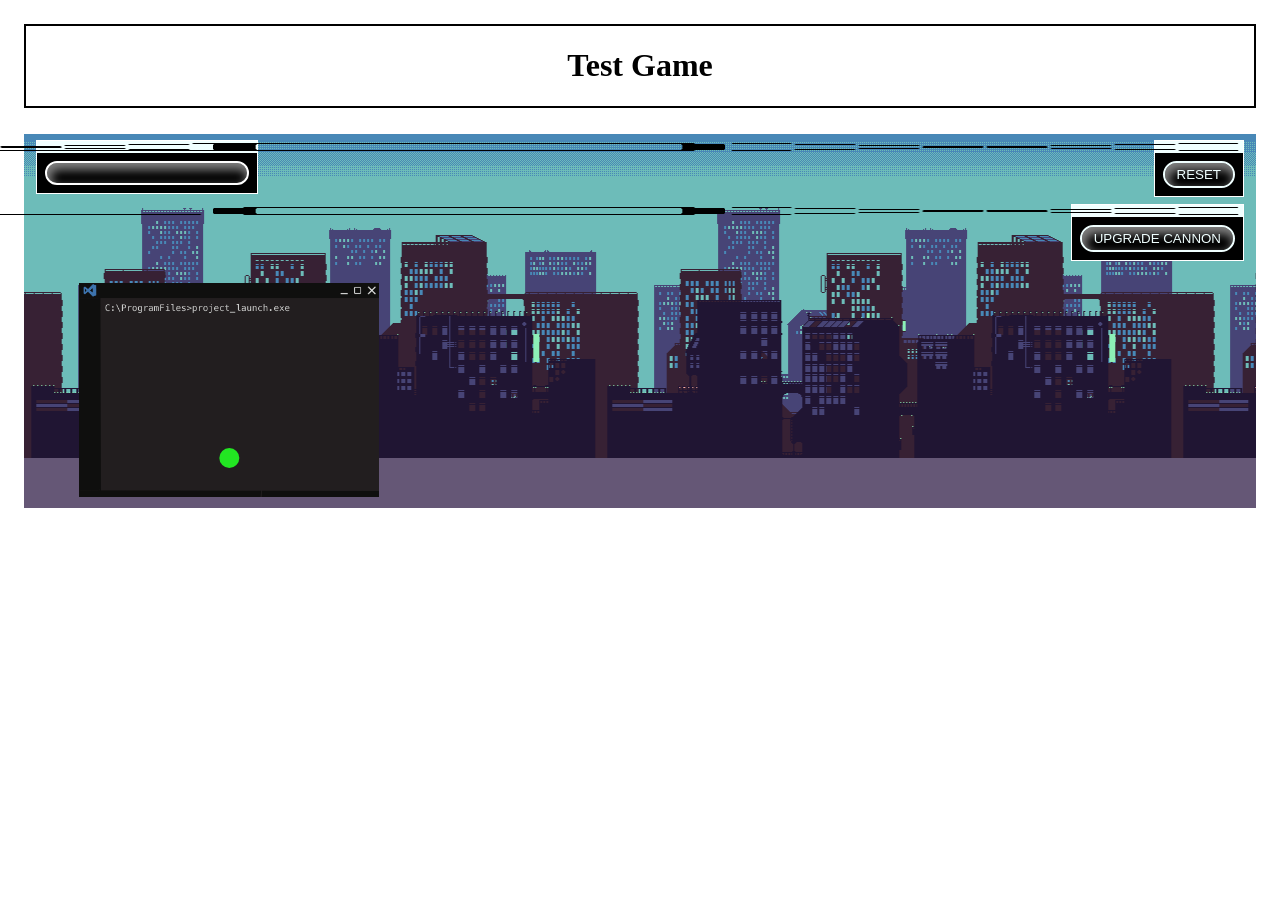
==== index.html @ 05964c79 "INITIAL COMMIT This is the first commit for the web game final project. The current build is my test" ====
<!DOCTYPE html>
<html lang="en">
    <head>
        <meta charset="UTF-8"/>
        <meta name="viewport" content="width=device-width, initial-scale=1.0"/>
        <title>test game</title>
        <link rel="stylesheet" type="text/css" href="styles.css">
    </head>

    <body>
        <header style="border: 2px solid black;">
            <h1 style="text-align: center;">Test Game</h1>
        </header>
        
        <div id="game-root" class="game-window">
            <canvas id="game"></canvas>
<!-- POWER BAR -->
            <div id="w-power" class="window window--power">
                <div class="window-bar">
                    <p class="window-title">POWER</p>
                    <img src="images/window-minimize.png" style="padding: 2px;" onclick="makeSmall('w-power')">
                    <img src="images/square.png" style="padding: 2px;" onclick="makeFull('w-power')">
                    <img src="images/cross.png" style="padding: 2px;">
                </div>
                <div id="power-bar">
                    <div id="power"></div>
                </div>
            </div>
<!-- SHOP -->
            <div id="w-shop" class="window window--shop">
                <div class="window-bar">
                    <p class="window-title">SHOP</p>
                    <img src="images/window-minimize.png" style="padding: 2px;" onclick="makeSmall('u-cannon')">
                    <img src="images/square.png" style="padding: 2px;" onclick="makeFull('u-cannon')">
                    <img src="images/cross.png" style="padding: 2px;">
                </div>
                <button id="u-cannon" class="buttons" onclick="upgradeCannon()">UPGRADE CANNON</button>
            </div>

            <div id="w-popup" class="window window--popup">
                <div class="window-bar">
                    <p class="window-title">SHOP</p>
                    <img src="images/window-minimize.png" style="padding: 2px;">
                    <img src="images/square.png" style="padding: 2px;">
                    <img src="images/cross.png" style="padding: 2px;" onclick="closeDiv('w-popup')">
                </div>
                <div id="better" class="shop-item">
                    <img id="shop-item-1">
                    <p id="description">DESC.</p>
                    <button id="buy" class="buttons" onclick="buyItem('better', 300, 50)">BUY</button>
                </div>
            </div>
<!-- RESET --> 
            <div id="w-reset" class="window window--reset">
                <div class="window-bar">
                    <p class="window-title">RESET</p>
                    <img src="images/window-minimize.png" style="padding: 2px;" onclick="makeSmall('reset')">
                    <img src="images/square.png" style="padding: 2px;" onclick="makeFull('reset')">
                    <img src="images/cross.png" style="padding: 2px;">
                </div>
                <button id="reset" class="buttons" onclick="resetGame()">RESET</button>
            </div>
<!-- SCORE -->
            <div id="w-score" class="window window--score">
                <div class="window-bar">
                    <p class="window-title">SCORE</p>
                    <img src="images/window-minimize.png" style="padding: 2px;">
                    <img src="images/square.png" style="padding: 2px;">
                    <img src="images/cross.png" style="padding: 2px;" onclick="closeDiv('w-score')">
                </div>
                <p id="score">SCORE: </p>
            </div>
        </div>

        <script src="/camera.js"></script>
    </body>
</html>
---- styles.css ----
:root {
    margin: 16px;
    --power: 0px;
    --error-right: 0px;
}
.game-window {
    position: relative;
}

.window {
    position: absolute;
    background-color: black;
    border: 1px solid white;
    display: flex;
    flex-direction: column;
    justify-content: top;
    align-items: center;
}

.window-bar {
    background-color: azure;
    width: 100%;
    height: 12px;
    display: flex;
    justify-content: flex-end;
}

.window-title {
    color: black;
    margin: 0;
    margin-left: 2px;
    margin-right: auto;
    font-family: 'Segoe UI', Tahoma, Geneva, Verdana, sans-serif;
    font-size: x-small;
    line-height: 12px;
}

.buttons {
    border: 2px solid;
    border-radius: 20px;
    box-shadow: 2px 5px 10px 2px grey inset;
    background-color: black;
    color: azure;
    padding: 4px 12px;
    margin: 8px;
}

.buttons:active {
    box-shadow: 2px -5px 10px 2px grey inset;
    background-color: #22e622;
}

.window--power {
    top: 32px;
    left: 12px;
}

#power-bar {
    height: 20px;
    width: 200px;
    border: 2px solid white;
    border-radius: 20px;
    box-shadow: 2px 5px 10px 2px grey inset;
    background-color: black;
    margin: 8px;
}

#power {
    height: 20px;
    width: var(--power);
    border-radius: 20px;
    box-shadow: 2px -5px 10px 2px grey inset;
    background-color: #22e622;
}

.window--shop {
    top: 96px;
    right: 12px;    
}

.window--popup {
    z-index: 10;
    visibility: hidden;
    width: 500px;
    height: 300px;
    top: 51px;
    left: 685px;
}

.shop-item {
    width: 100%;
    display: flex;
    flex-direction: row;
    justify-content: flex-end;
    align-items: center;
}

#shop-item-1 {
    margin: 0;
    margin-right: auto;
    max-height: 88px;
    object-fit: contain;
}

#description {
    color: azure;
    text-align: center;
    margin: 8px;
    margin-right: auto;
}

.window--reset {
    top: 32px;
    right: 12px;
}

.window--score {
    visibility: hidden;
    top: 178px;
    left: 0;
    right: 0;
    margin-left: auto;
    margin-right: auto;
    width: 15%;
}

#score {
    color: azure;
    text-align: center;
    margin: 8px;
}
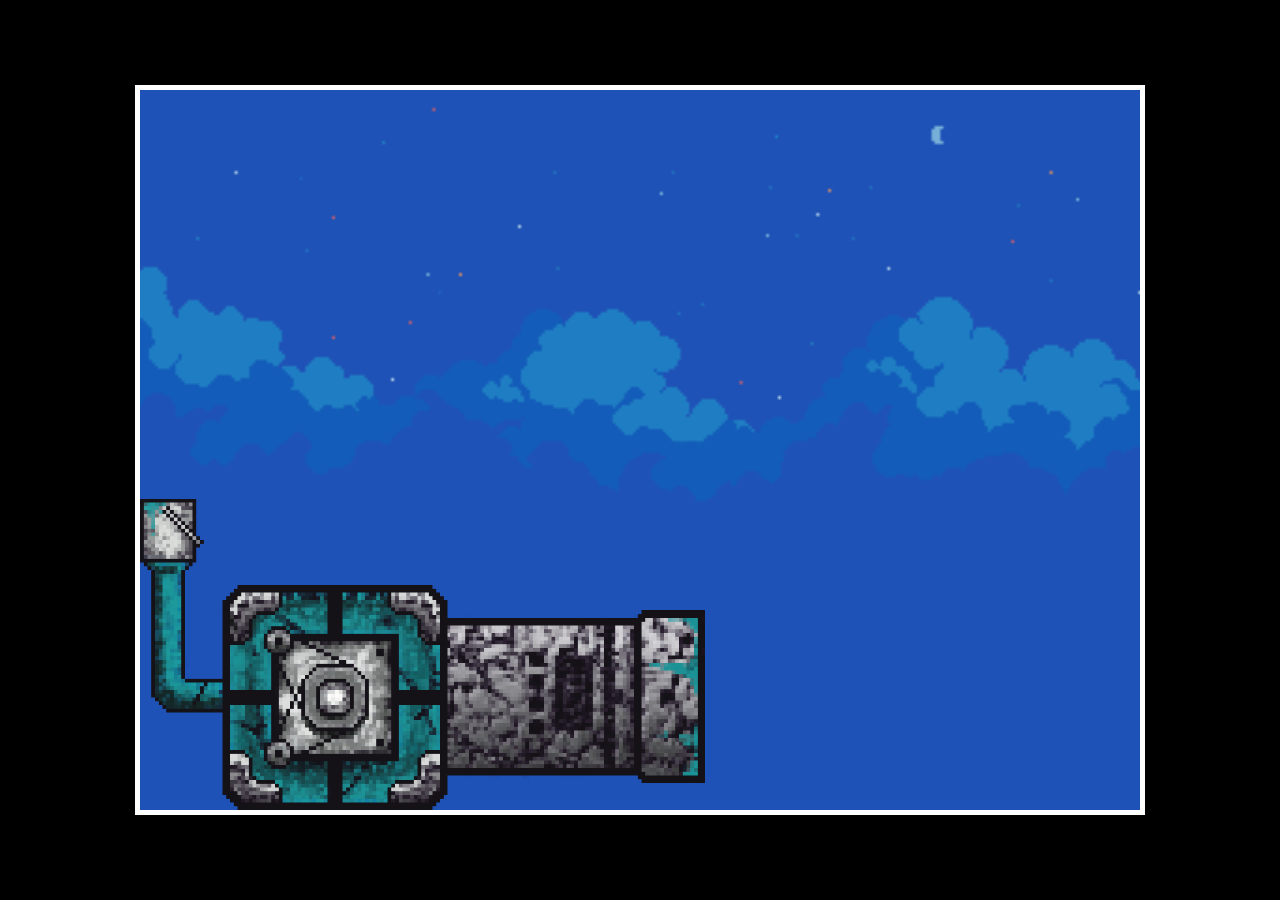
==== commit e29c2758: "Added new player spritesheet with animations for in air and on ground. Also patched custom font link" ====
--- a/index.html
+++ b/index.html
@@ -1,77 +1,20 @@
 <!DOCTYPE html>
 <html lang="en">
-    <head>
-        <meta charset="UTF-8"/>
-        <meta name="viewport" content="width=device-width, initial-scale=1.0"/>
-        <title>test game</title>
-        <link rel="stylesheet" type="text/css" href="styles.css">
-    </head>
+<head>
+    <meta charset="UTF-8">
+    <meta http-equiv="X-UA-Compatible" content="IE=edge">
+    <meta name="viewport" content="width=device-width, initial-scale=1.0">
+    <title>Paint Launch</title>
+    <link rel="stylesheet" href="styles.css"/>
+</head>
+<body>
+    <canvas id="canvas1"></canvas>
+    <img id="playerImage" src="images/paintboy/player.png">
+    <img id="cannonImage" src="images/cannons/base-c.png">
+    <img id="barrelImage" src="images/cannons/base-b.png">
+    <img id="backgroundImage" src="images/city 1/1.png">
+    <img id="enemyImage" src="images/paintboy/blue-pb.png">
 
-    <body>
-        <header style="border: 2px solid black;">
-            <h1 style="text-align: center;">Test Game</h1>
-        </header>
-        
-        <div id="game-root" class="game-window">
-            <canvas id="game"></canvas>
-<!-- POWER BAR -->
-            <div id="w-power" class="window window--power">
-                <div class="window-bar">
-                    <p class="window-title">POWER</p>
-                    <img src="images/window-minimize.png" style="padding: 2px;" onclick="makeSmall('w-power')">
-                    <img src="images/square.png" style="padding: 2px;" onclick="makeFull('w-power')">
-                    <img src="images/cross.png" style="padding: 2px;">
-                </div>
-                <div id="power-bar">
-                    <div id="power"></div>
-                </div>
-            </div>
-<!-- SHOP -->
-            <div id="w-shop" class="window window--shop">
-                <div class="window-bar">
-                    <p class="window-title">SHOP</p>
-                    <img src="images/window-minimize.png" style="padding: 2px;" onclick="makeSmall('u-cannon')">
-                    <img src="images/square.png" style="padding: 2px;" onclick="makeFull('u-cannon')">
-                    <img src="images/cross.png" style="padding: 2px;">
-                </div>
-                <button id="u-cannon" class="buttons" onclick="upgradeCannon()">UPGRADE CANNON</button>
-            </div>
-
-            <div id="w-popup" class="window window--popup">
-                <div class="window-bar">
-                    <p class="window-title">SHOP</p>
-                    <img src="images/window-minimize.png" style="padding: 2px;">
-                    <img src="images/square.png" style="padding: 2px;">
-                    <img src="images/cross.png" style="padding: 2px;" onclick="closeDiv('w-popup')">
-                </div>
-                <div id="better" class="shop-item">
-                    <img id="shop-item-1">
-                    <p id="description">DESC.</p>
-                    <button id="buy" class="buttons" onclick="buyItem('better', 300, 50)">BUY</button>
-                </div>
-            </div>
-<!-- RESET --> 
-            <div id="w-reset" class="window window--reset">
-                <div class="window-bar">
-                    <p class="window-title">RESET</p>
-                    <img src="images/window-minimize.png" style="padding: 2px;" onclick="makeSmall('reset')">
-                    <img src="images/square.png" style="padding: 2px;" onclick="makeFull('reset')">
-                    <img src="images/cross.png" style="padding: 2px;">
-                </div>
-                <button id="reset" class="buttons" onclick="resetGame()">RESET</button>
-            </div>
-<!-- SCORE -->
-            <div id="w-score" class="window window--score">
-                <div class="window-bar">
-                    <p class="window-title">SCORE</p>
-                    <img src="images/window-minimize.png" style="padding: 2px;">
-                    <img src="images/square.png" style="padding: 2px;">
-                    <img src="images/cross.png" style="padding: 2px;" onclick="closeDiv('w-score')">
-                </div>
-                <p id="score">SCORE: </p>
-            </div>
-        </div>
-
-        <script src="/camera.js"></script>
-    </body>
+    <script src="script.js"></script>
+</body>
 </html>
--- a/styles.css
+++ b/styles.css
@@ -1,131 +1,18 @@
-:root {
-    margin: 16px;
-    --power: 0px;
-    --error-right: 0px;
-}
-.game-window {
-    position: relative;
+@font-face {
+    font-family: 'PixelOperator';
+    src: url('fonts/PixelOperator8.ttf') format('truetype');
 }
 
-.window {
+body {
+    background: black;
+}
+#canvas1 {
     position: absolute;
-    background-color: black;
-    border: 1px solid white;
-    display: flex;
-    flex-direction: column;
-    justify-content: top;
-    align-items: center;
+    top: 50%;
+    left: 50%;
+    transform: translate(-50%,-50%);
+    border: 5px solid white;
 }
-
-.window-bar {
-    background-color: azure;
-    width: 100%;
-    height: 12px;
-    display: flex;
-    justify-content: flex-end;
-}
-
-.window-title {
-    color: black;
-    margin: 0;
-    margin-left: 2px;
-    margin-right: auto;
-    font-family: 'Segoe UI', Tahoma, Geneva, Verdana, sans-serif;
-    font-size: x-small;
-    line-height: 12px;
-}
-
-.buttons {
-    border: 2px solid;
-    border-radius: 20px;
-    box-shadow: 2px 5px 10px 2px grey inset;
-    background-color: black;
-    color: azure;
-    padding: 4px 12px;
-    margin: 8px;
-}
-
-.buttons:active {
-    box-shadow: 2px -5px 10px 2px grey inset;
-    background-color: #22e622;
-}
-
-.window--power {
-    top: 32px;
-    left: 12px;
-}
-
-#power-bar {
-    height: 20px;
-    width: 200px;
-    border: 2px solid white;
-    border-radius: 20px;
-    box-shadow: 2px 5px 10px 2px grey inset;
-    background-color: black;
-    margin: 8px;
-}
-
-#power {
-    height: 20px;
-    width: var(--power);
-    border-radius: 20px;
-    box-shadow: 2px -5px 10px 2px grey inset;
-    background-color: #22e622;
-}
-
-.window--shop {
-    top: 96px;
-    right: 12px;    
-}
-
-.window--popup {
-    z-index: 10;
-    visibility: hidden;
-    width: 500px;
-    height: 300px;
-    top: 51px;
-    left: 685px;
-}
-
-.shop-item {
-    width: 100%;
-    display: flex;
-    flex-direction: row;
-    justify-content: flex-end;
-    align-items: center;
-}
-
-#shop-item-1 {
-    margin: 0;
-    margin-right: auto;
-    max-height: 88px;
-    object-fit: contain;
-}
-
-#description {
-    color: azure;
-    text-align: center;
-    margin: 8px;
-    margin-right: auto;
-}
-
-.window--reset {
-    top: 32px;
-    right: 12px;
-}
-
-.window--score {
-    visibility: hidden;
-    top: 178px;
-    left: 0;
-    right: 0;
-    margin-left: auto;
-    margin-right: auto;
-    width: 15%;
-}
-
-#score {
-    color: azure;
-    text-align: center;
-    margin: 8px;
+#playerImage, #cannonImage, #barrelImage, #backgroundImage, #enemyImage {
+    display: none;
 }
